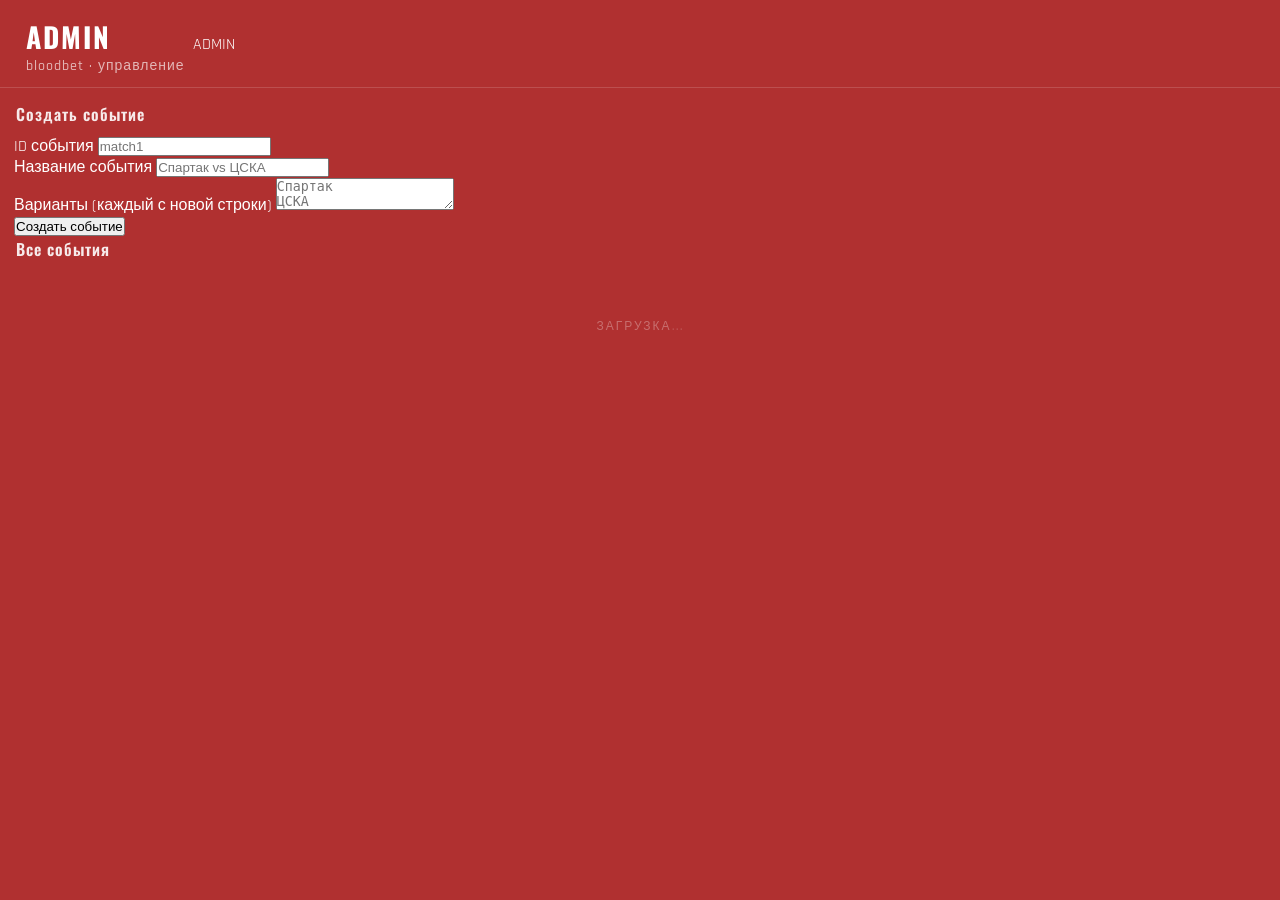
==== admin.html @ 755a39c0 "Add files via upload" ====
<!DOCTYPE html>
<html lang="ru">
<head>
    <meta charset="UTF-8">
    <meta name="viewport" content="width=device-width, initial-scale=1.0">
    <title>BloodBet Admin</title>
    <script src="https://telegram.org/js/telegram-web-app.js"></script>
    <link rel="stylesheet" href="style.css">
</head>
<body>

<header>
    <div class="logo">
        <img src="logo.png" alt="BloodBet" onerror="this.parentElement.innerHTML='<div class=logo-fallback><div class=logo-drop></div></div>'">
    </div>
    <div class="header-info">
        <div class="header-title">ADMIN</div>
        <div class="header-sub">BloodBet · Управление</div>
    </div>
    <div class="admin-badge">ADMIN</div>
</header>

<div style="padding: 14px;">

    <div class="section">
        <div class="section-title">Создать событие</div>
        <div class="field">
            <label>ID события</label>
            <input type="text" id="eventId" placeholder="match1">
        </div>
        <div class="field">
            <label>Название события</label>
            <input type="text" id="eventTitle" placeholder="Спартак vs ЦСКА">
        </div>
        <div class="field">
            <label>Варианты (каждый с новой строки)</label>
            <textarea id="eventOptions" placeholder="Спартак&#10;ЦСКА&#10;Ничья"></textarea>
        </div>
        <button class="btn" onclick="createEvent()">Создать событие</button>
    </div>

    <div class="section">
        <div class="section-title">Все события</div>
        <div id="events-list">
            <div class="empty">
                <span class="empty-text">Загрузка...</span>
            </div>
        </div>
    </div>

</div>

<div class="toast" id="toast"></div>
<script src="admin.js"></script>
</body>
</html>
---- style.css ----
@import url('https://fonts.googleapis.com/css2?family=Rajdhani:wght@500;600;700&family=Oswald:wght@400;600;700&display=swap');

* { margin: 0; padding: 0; box-sizing: border-box; }

:root {
    --bg:      #b03030;
    --bg-dark: #8a2020;
    --card:    rgba(240,220,220,0.18);
    --card-solid: #d4a0a0;
    --white:   #ffffff;
    --red-btn: #7a1a1a;
    --red-btn-active: #5a0f0f;
    --text-dim: rgba(255,255,255,0.6);
}

@keyframes fadeIn {
    from { opacity: 0; transform: translateY(6px); }
    to   { opacity: 1; transform: translateY(0); }
}

body {
    font-family: 'Rajdhani', sans-serif;
    background: var(--bg);
    color: var(--white);
    min-height: 100vh;
    display: flex;
    flex-direction: column;
    overflow-x: hidden;
}

/* ─── HEADER ─────────────────────────────────── */
header {
    padding: 16px 18px 12px;
    border-bottom: 1px solid rgba(255,255,255,0.15);
    display: flex;
    align-items: baseline;
    gap: 8px;
}

.header-title {
    font-family: 'Oswald', sans-serif;
    font-size: 28px;
    font-weight: 700;
    color: #fff;
    letter-spacing: 2px;
    text-transform: uppercase;
}

.header-sub {
    font-size: 14px;
    font-weight: 500;
    color: rgba(255,255,255,0.65);
    letter-spacing: 1px;
    text-transform: lowercase;
}

/* ─── TABS ───────────────────────────────────── */
.tabs {
    display: flex;
    gap: 8px;
    padding: 14px 16px 10px;
}

.tab {
    padding: 8px 16px;
    border-radius: 20px;
    background: var(--red-btn);
    color: rgba(255,255,255,0.75);
    font-family: 'Rajdhani', sans-serif;
    font-size: 14px;
    font-weight: 600;
    cursor: pointer;
    transition: all 0.2s;
    border: none;
    white-space: nowrap;
    letter-spacing: 0.5px;
}

.tab.active {
    background: var(--red-btn-active);
    color: #fff;
    box-shadow: 0 2px 8px rgba(0,0,0,0.3);
}

/* ─── CONTENT ────────────────────────────────── */
.content {
    flex: 1;
    padding: 10px 14px;
    padding-bottom: 70px;
    animation: fadeIn 0.3s ease;
}

.page { display: none; }
.page.active { display: block; animation: fadeIn 0.3s ease; }

/* ─── BET OF DAY CARD ────────────────────────── */
.bet-day-card {
    background: rgba(255,255,255,0.15);
    border-radius: 16px;
    padding: 20px 16px 16px;
    margin-bottom: 12px;
    backdrop-filter: blur(4px);
}

.bet-day-title {
    font-family: 'Oswald', sans-serif;
    font-size: 22px;
    font-weight: 600;
    color: rgba(255,255,255,0.5);
    text-align: center;
    letter-spacing: 3px;
    text-transform: uppercase;
    margin-bottom: 16px;
    line-height: 1.1;
}

.teams-row {
    display: flex;
    align-items: flex-start;
    justify-content: space-between;
    gap: 8px;
}

.team {
    display: flex;
    flex-direction: column;
    align-items: center;
    gap: 6px;
    flex: 1;
}

.team-logo {
    width: 70px; height: 70px;
    background: rgba(0,0,0,0.35);
    border-radius: 10px;
    display: flex;
    align-items: center;
    justify-content: center;
    overflow: hidden;
}

.team-logo img { width: 100%; height: 100%; object-fit: cover; border-radius: 10px; }

.team-name {
    font-size: 13px;
    font-weight: 600;
    color: rgba(255,255,255,0.8);
    text-align: center;
}

.team-coef {
    font-family: 'Oswald', sans-serif;
    font-size: 15px;
    font-weight: 700;
    color: #ff6666;
}

.vs-block {
    display: flex;
    flex-direction: column;
    align-items: center;
    justify-content: center;
    padding-top: 20px;
    gap: 4px;
}

.vs-text {
    font-family: 'Oswald', sans-serif;
    font-size: 20px;
    font-weight: 700;
    color: rgba(255,255,255,0.4);
}

/* ─── EVENT CARD ─────────────────────────────── */
.section-title {
    font-family: 'Oswald', sans-serif;
    font-size: 16px;
    font-weight: 600;
    color: rgba(255,255,255,0.9);
    letter-spacing: 1px;
    margin-bottom: 10px;
    padding: 0 2px;
}

.event-card {
    background: rgba(255,255,255,0.13);
    border-radius: 14px;
    padding: 14px;
    margin-bottom: 10px;
    backdrop-filter: blur(4px);
    animation: fadeIn 0.3s ease;
    transition: background 0.2s;
}

.event-card:hover { background: rgba(255,255,255,0.18); }

.event-header {
    display: flex;
    align-items: center;
    justify-content: space-between;
    margin-bottom: 12px;
}

.event-title {
    font-family: 'Oswald', sans-serif;
    font-size: 16px;
    font-weight: 600;
    color: #fff;
    flex: 1;
}

.event-live {
    background: rgba(0,0,0,0.25);
    border-radius: 5px;
    padding: 3px 8px;
    font-size: 10px;
    font-weight: 700;
    color: #ffaaaa;
    letter-spacing: 2px;
    text-transform: uppercase;
}

.options {
    display: flex;
    flex-wrap: wrap;
    gap: 7px;
    margin-bottom: 12px;
}

.option-btn {
    flex: 1;
    min-width: 70px;
    padding: 9px 6px;
    border-radius: 10px;
    border: 1px solid rgba(255,255,255,0.2);
    background: rgba(0,0,0,0.2);
    color: rgba(255,255,255,0.75);
    font-family: 'Rajdhani', sans-serif;
    font-size: 14px;
    font-weight: 700;
    cursor: pointer;
    transition: all 0.2s;
    text-align: center;
    user-select: none;
}

.option-btn:hover {
    background: rgba(0,0,0,0.3);
    color: #fff;
}

.option-btn.selected {
    background: rgba(0,0,0,0.45);
    border-color: rgba(255,255,255,0.6);
    color: #fff;
    box-shadow: 0 2px 8px rgba(0,0,0,0.3);
}

.bet-row { display: flex; gap: 8px; align-items: center; }
.amount-wrap { flex: 1; }

.amount-input {
    width: 100%;
    padding: 10px 14px;
    border-radius: 10px;
    border: 1px solid rgba(255,255,255,0.2);
    background: rgba(0,0,0,0.2);
    color: #fff;
    font-family: 'Rajdhani', sans-serif;
    font-size: 15px;
    font-weight: 600;
    transition: border-color 0.2s;
}

.amount-input:focus {
    outline: none;
    border-color: rgba(255,255,255,0.5);
    background: rgba(0,0,0,0.3);
}

.amount-input::placeholder { color: rgba(255,255,255,0.35); }

.bet-btn {
    padding: 10px 18px;
    border-radius: 10px;
    border: none;
    background: rgba(0,0,0,0.35);
    color: #fff;
    font-family: 'Oswald', sans-serif;
    font-size: 14px;
    font-weight: 600;
    cursor: pointer;
    letter-spacing: 1px;
    text-transform: uppercase;
    transition: all 0.2s;
    white-space: nowrap;
}

.bet-btn:hover { background: rgba(0,0,0,0.5); }
.bet-btn:active { transform: scale(0.97); }
.bet-btn:disabled { opacity: 0.4; cursor: not-allowed; }

/* ─── MY BETS ────────────────────────────────── */
.my-bet-item {
    background: rgba(255,255,255,0.13);
    border-radius: 12px;
    padding: 14px 16px;
    margin-bottom: 10px;
    display: flex;
    justify-content: space-between;
    align-items: center;
    gap: 12px;
    animation: fadeIn 0.3s ease;
    border-left: 3px solid rgba(255,255,255,0.3);
}

.bet-info { flex: 1; min-width: 0; }
.my-bet-event { font-size: 11px; color: rgba(255,255,255,0.45); text-transform: uppercase; letter-spacing: 1px; margin-bottom: 4px; }
.my-bet-choice { font-family: 'Oswald', sans-serif; font-size: 16px; font-weight: 600; color: #fff; }
.my-bet-amount { font-family: 'Oswald', sans-serif; font-size: 20px; font-weight: 700; color: #fff; flex-shrink: 0; }

/* ─── BOTTOM NAV ─────────────────────────────── */
.bottom-nav {
    position: fixed;
    bottom: 0; left: 0; right: 0;
    height: 58px;
    background: var(--bg-dark);
    border-top: 1px solid rgba(255,255,255,0.1);
    display: flex;
    align-items: center;
    justify-content: space-between;
    padding: 0 40px;
    z-index: 100;
}

.nav-btn {
    background: none;
    border: none;
    cursor: pointer;
    display: flex;
    flex-direction: column;
    align-items: center;
    gap: 3px;
    color: rgba(255,255,255,0.5);
    font-size: 10px;
    font-weight: 600;
    letter-spacing: 1px;
    text-transform: uppercase;
    transition: color 0.2s;
    padding: 6px 12px;
}

.nav-btn:hover { color: rgba(255,255,255,0.9); }
.nav-btn svg { width: 22px; height: 22px; stroke: currentColor; fill: none; stroke-width: 1.8; }

/* ─── BALANCE BAR ────────────────────────────── */
.balance-bar {
    display: flex;
    align-items: center;
    justify-content: flex-end;
    padding: 6px 16px 0;
    gap: 6px;
}

.balance-label { font-size: 12px; color: rgba(255,255,255,0.5); }
.balance-value { font-family: 'Oswald', sans-serif; font-size: 16px; font-weight: 600; color: #fff; }

/* ─── EMPTY ──────────────────────────────────── */
.empty { text-align: center; padding: 44px 20px; }
.empty-icon { font-size: 40px; margin-bottom: 12px; opacity: 0.3; display: block; }
.empty-text { color: rgba(255,255,255,0.3); font-size: 12px; letter-spacing: 2px; text-transform: uppercase; }

/* ─── TOAST ──────────────────────────────────── */
.toast {
    position: fixed;
    bottom: 70px;
    left: 50%;
    transform: translateX(-50%) translateY(16px);
    background: rgba(0,0,0,0.75);
    border: 1px solid rgba(255,255,255,0.15);
    color: #fff;
    padding: 12px 24px;
    border-radius: 30px;
    font-size: 14px;
    font-weight: 600;
    opacity: 0;
    transition: all 0.3s ease;
    z-index: 999;
    max-width: 85%;
    text-align: center;
    backdrop-filter: blur(10px);
}

.toast.show { opacity: 1; transform: translateX(-50%) translateY(0); }
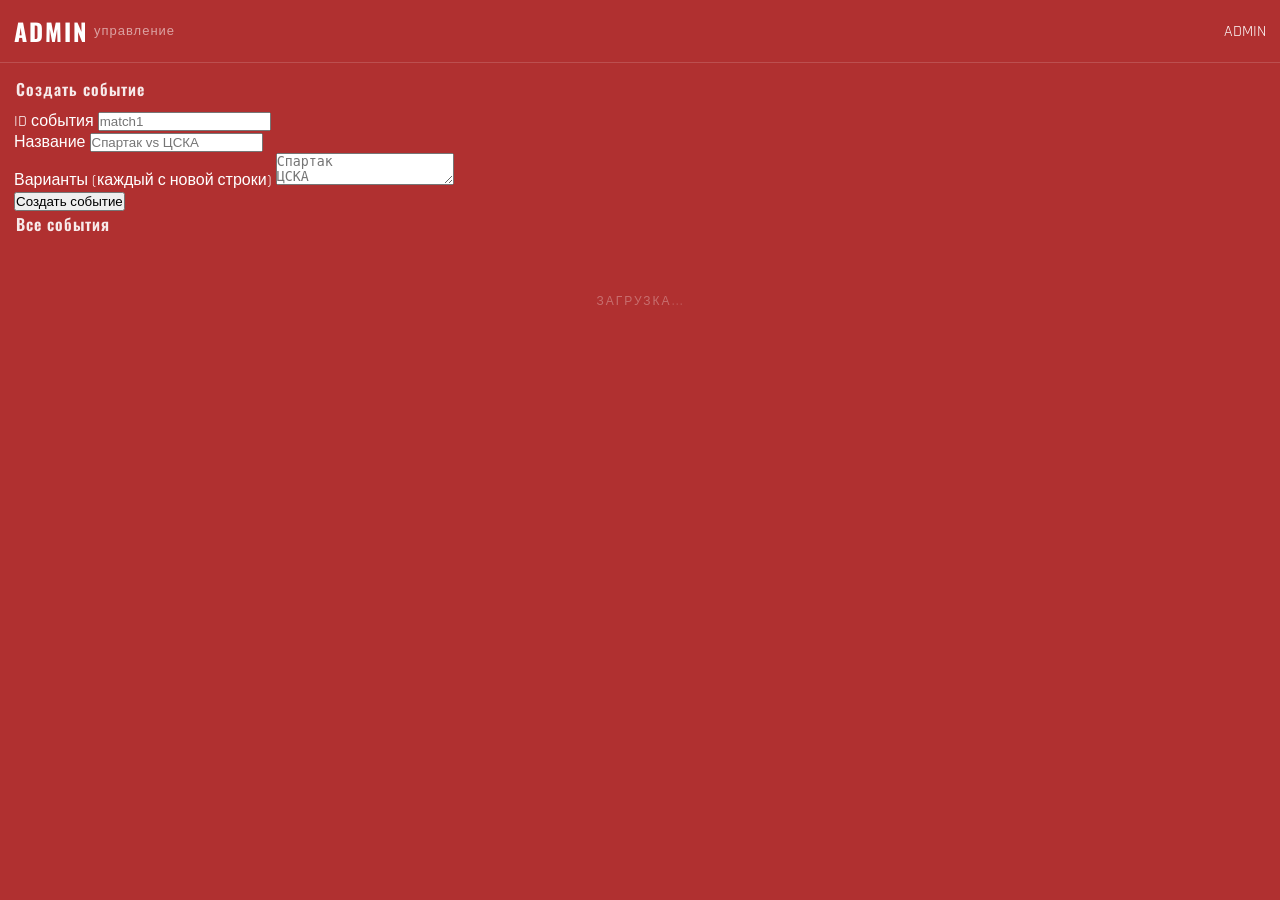
==== commit 8d87fc64: "Add files via upload" ====
--- a/admin.html
+++ b/admin.html
@@ -10,18 +10,15 @@
 <body>
 
 <header>
-    <div class="logo">
-        <img src="logo.png" alt="BloodBet" onerror="this.parentElement.innerHTML='<div class=logo-fallback><div class=logo-drop></div></div>'">
-    </div>
-    <div class="header-info">
-        <div class="header-title">ADMIN</div>
-        <div class="header-sub">BloodBet · Управление</div>
-    </div>
+    <div class="header-title">ADMIN</div>
+    <div class="header-sub">управление</div>
+    <div style="flex:1"></div>
     <div class="admin-badge">ADMIN</div>
 </header>
 
-<div style="padding: 14px;">
+<div style="padding: 14px; padding-bottom: 20px;">
 
+    <!-- Создать событие -->
     <div class="section">
         <div class="section-title">Создать событие</div>
         <div class="field">
@@ -29,7 +26,7 @@
             <input type="text" id="eventId" placeholder="match1">
         </div>
         <div class="field">
-            <label>Название события</label>
+            <label>Название</label>
             <input type="text" id="eventTitle" placeholder="Спартак vs ЦСКА">
         </div>
         <div class="field">
@@ -39,15 +36,28 @@
         <button class="btn" onclick="createEvent()">Создать событие</button>
     </div>
 
+    <!-- Все события -->
     <div class="section">
         <div class="section-title">Все события</div>
         <div id="events-list">
-            <div class="empty">
-                <span class="empty-text">Загрузка...</span>
-            </div>
+            <div class="empty"><span class="empty-text">Загрузка...</span></div>
         </div>
     </div>
 
+</div>
+
+<!-- Модалка редактирования -->
+<div id="edit-modal" style="display:none;position:fixed;top:0;left:0;right:0;bottom:0;background:rgba(0,0,0,0.7);z-index:200;overflow-y:auto;padding:16px;">
+    <div style="background:#1a0a0a;border-radius:16px;padding:18px;border:1px solid rgba(180,0,0,0.4);">
+        <div class="section-title" id="edit-title">Редактировать событие</div>
+
+        <div id="edit-fields"></div>
+
+        <div style="display:flex;gap:8px;margin-top:8px;">
+            <button class="btn" onclick="saveEvent()" style="flex:1">Сохранить</button>
+            <button class="btn" onclick="closeModal()" style="flex:1;background:rgba(60,60,60,0.8);animation:none;">Отмена</button>
+        </div>
+    </div>
 </div>
 
 <div class="toast" id="toast"></div>
--- a/style.css
+++ b/style.css
@@ -30,50 +30,56 @@
 
 /* ─── HEADER ─────────────────────────────────── */
 header {
-    padding: 16px 18px 12px;
+    padding: 13px 14px;
     border-bottom: 1px solid rgba(255,255,255,0.15);
     display: flex;
-    align-items: baseline;
-    gap: 8px;
+    align-items: center;
+    gap: 6px;
 }
 
 .header-title {
     font-family: 'Oswald', sans-serif;
-    font-size: 28px;
+    font-size: 24px;
     font-weight: 700;
     color: #fff;
     letter-spacing: 2px;
     text-transform: uppercase;
+    flex-shrink: 0;
 }
 
 .header-sub {
-    font-size: 14px;
+    font-size: 13px;
     font-weight: 500;
-    color: rgba(255,255,255,0.65);
+    color: rgba(255,255,255,0.55);
     letter-spacing: 1px;
-    text-transform: lowercase;
+    flex-shrink: 0;
 }
 
 /* ─── TABS ───────────────────────────────────── */
 .tabs {
-    display: flex;
+    display: grid;
+    grid-template-columns: 1fr 1fr 1fr;
     gap: 8px;
-    padding: 14px 16px 10px;
+    padding: 10px 14px;
 }
 
 .tab {
-    padding: 8px 16px;
+    padding: 9px 6px;
     border-radius: 20px;
     background: var(--red-btn);
     color: rgba(255,255,255,0.75);
     font-family: 'Rajdhani', sans-serif;
-    font-size: 14px;
-    font-weight: 600;
+    font-size: 13px;
+    font-weight: 700;
     cursor: pointer;
     transition: all 0.2s;
     border: none;
+    text-align: center;
+    letter-spacing: 0.5px;
+    text-transform: uppercase;
     white-space: nowrap;
-    letter-spacing: 0.5px;
+    overflow: hidden;
+    text-overflow: ellipsis;
 }
 
 .tab.active {
@@ -93,83 +99,100 @@
 .page { display: none; }
 .page.active { display: block; animation: fadeIn 0.3s ease; }
 
-/* ─── BET OF DAY CARD ────────────────────────── */
-.bet-day-card {
-    background: rgba(255,255,255,0.15);
-    border-radius: 16px;
-    padding: 20px 16px 16px;
-    margin-bottom: 12px;
-    backdrop-filter: blur(4px);
-}
-
-.bet-day-title {
-    font-family: 'Oswald', sans-serif;
-    font-size: 22px;
-    font-weight: 600;
-    color: rgba(255,255,255,0.5);
-    text-align: center;
-    letter-spacing: 3px;
-    text-transform: uppercase;
-    margin-bottom: 16px;
-    line-height: 1.1;
-}
-
-.teams-row {
+/* ─── FEATURED CARD (Ставка дня) ─────────────── */
+.featured-card {
+    background: rgba(240,230,230,0.95);
+    border-radius: 18px;
+    padding: 16px;
+    margin-bottom: 14px;
+    box-shadow: 0 4px 20px rgba(0,0,0,0.2);
+}
+
+.featured-inner {
     display: flex;
     align-items: flex-start;
     justify-content: space-between;
     gap: 8px;
 }
 
-.team {
+.featured-team {
+    flex: 1;
     display: flex;
     flex-direction: column;
     align-items: center;
     gap: 6px;
+}
+
+.featured-logo {
+    width: 80px; height: 80px;
+    background: #111;
+    border-radius: 10px;
+    overflow: hidden;
+    display: flex;
+    align-items: center;
+    justify-content: center;
+}
+
+.featured-logo img {
+    width: 100%; height: 100%;
+    object-fit: cover;
+}
+
+.logo-placeholder {
+    width: 100%; height: 100%;
+    background: #1a1a1a;
+}
+
+.featured-name {
+    font-family: 'Rajdhani', sans-serif;
+    font-size: 13px;
+    font-weight: 600;
+    color: #333;
+    text-align: center;
+}
+
+.featured-odd {
+    font-family: 'Oswald', sans-serif;
+    font-size: 16px;
+    font-weight: 700;
+    color: #8a1a1a;
+}
+
+.featured-center {
     flex: 1;
-}
-
-.team-logo {
-    width: 70px; height: 70px;
-    background: rgba(0,0,0,0.35);
-    border-radius: 10px;
-    display: flex;
+    display: flex;
+    flex-direction: column;
     align-items: center;
     justify-content: center;
-    overflow: hidden;
-}
-
-.team-logo img { width: 100%; height: 100%; object-fit: cover; border-radius: 10px; }
-
-.team-name {
+    gap: 12px;
+    padding-top: 8px;
+}
+
+.featured-label {
+    font-family: 'Oswald', sans-serif;
+    font-size: 20px;
+    font-weight: 600;
+    color: rgba(100,100,100,0.5);
+    text-align: center;
+    letter-spacing: 2px;
+    line-height: 1.2;
+}
+
+.featured-bet-btn {
+    padding: 8px 16px;
+    border-radius: 20px;
+    border: none;
+    background: #8a1a1a;
+    color: #fff;
+    font-family: 'Oswald', sans-serif;
     font-size: 13px;
     font-weight: 600;
-    color: rgba(255,255,255,0.8);
-    text-align: center;
-}
-
-.team-coef {
-    font-family: 'Oswald', sans-serif;
-    font-size: 15px;
-    font-weight: 700;
-    color: #ff6666;
-}
-
-.vs-block {
-    display: flex;
-    flex-direction: column;
-    align-items: center;
-    justify-content: center;
-    padding-top: 20px;
-    gap: 4px;
-}
-
-.vs-text {
-    font-family: 'Oswald', sans-serif;
-    font-size: 20px;
-    font-weight: 700;
-    color: rgba(255,255,255,0.4);
-}
+    cursor: pointer;
+    letter-spacing: 1px;
+    transition: background 0.2s;
+}
+
+.featured-bet-btn:hover { background: #aa2020; }
 
 /* ─── EVENT CARD ─────────────────────────────── */
 .section-title {
@@ -353,17 +376,47 @@
 .nav-btn:hover { color: rgba(255,255,255,0.9); }
 .nav-btn svg { width: 22px; height: 22px; stroke: currentColor; fill: none; stroke-width: 1.8; }
 
-/* ─── BALANCE BAR ────────────────────────────── */
-.balance-bar {
-    display: flex;
-    align-items: center;
-    justify-content: flex-end;
-    padding: 6px 16px 0;
-    gap: 6px;
-}
-
-.balance-label { font-size: 12px; color: rgba(255,255,255,0.5); }
-.balance-value { font-family: 'Oswald', sans-serif; font-size: 16px; font-weight: 600; color: #fff; }
+/* ─── BALANCE BTN ────────────────────────────── */
+
+.balance-btn {
+    display: flex;
+    align-items: center;
+    gap: 0;
+    background: rgba(255,255,255,0.18);
+    border-radius: 14px;
+    overflow: hidden;
+    cursor: pointer;
+    transition: background 0.2s;
+    border: 1px solid rgba(255,255,255,0.2);
+}
+
+.balance-btn:hover { background: rgba(255,255,255,0.25); }
+
+.balance-plus {
+    background: #fff;
+    color: #8a2020;
+    font-size: 22px;
+    font-weight: 700;
+    width: 40px;
+    height: 40px;
+    display: flex;
+    align-items: center;
+    justify-content: center;
+    border-radius: 12px;
+    margin: 3px;
+    flex-shrink: 0;
+    line-height: 1;
+}
+
+.balance-value {
+    font-family: 'Oswald', sans-serif;
+    font-size: 18px;
+    font-weight: 600;
+    color: #fff;
+    padding: 0 14px 0 8px;
+    min-width: 70px;
+    text-align: center;
+}
 
 /* ─── EMPTY ──────────────────────────────────── */
 .empty { text-align: center; padding: 44px 20px; }
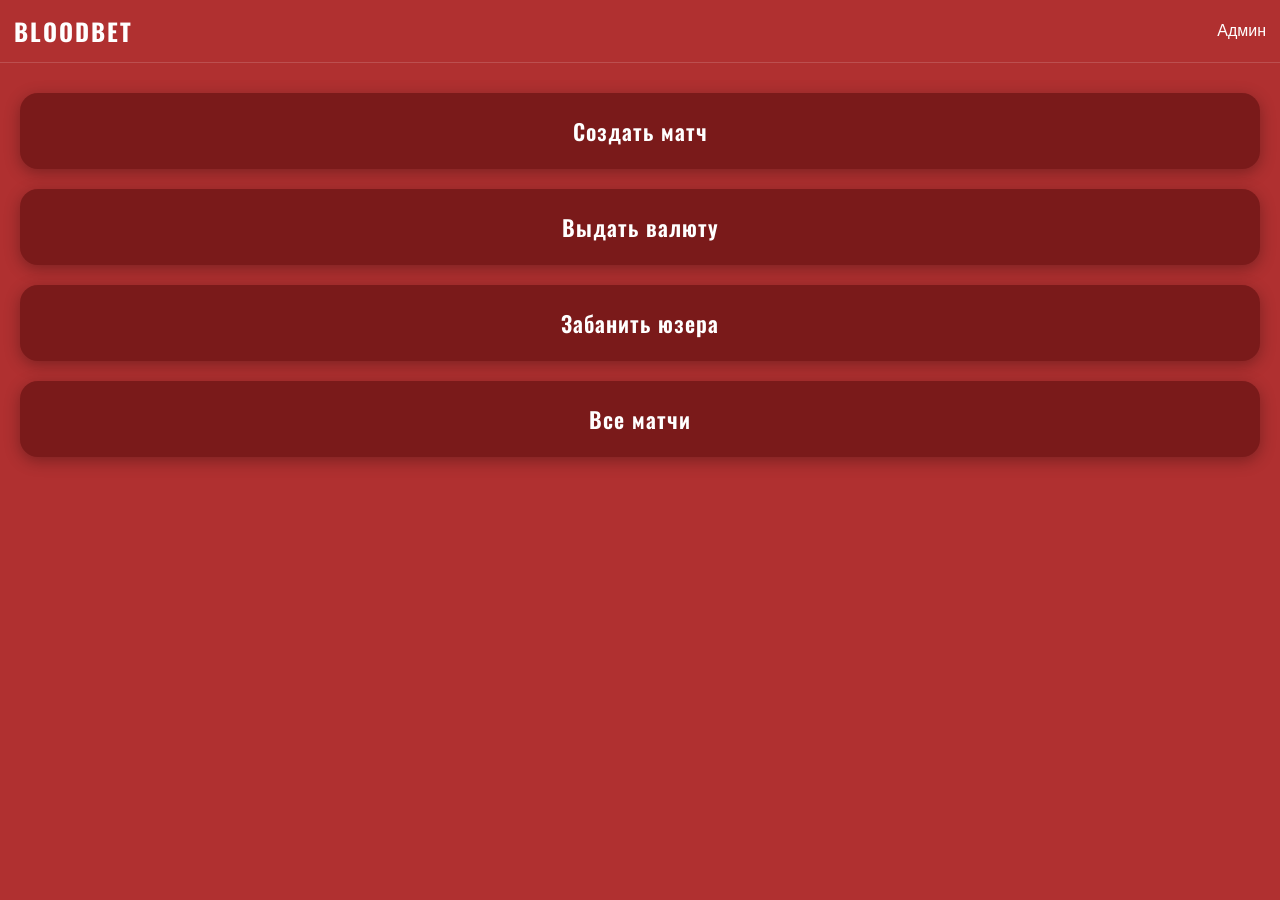
==== commit c96b86a4: "Add files via upload" ====
--- a/admin.html
+++ b/admin.html
@@ -6,57 +6,167 @@
     <title>BloodBet Admin</title>
     <script src="https://telegram.org/js/telegram-web-app.js"></script>
     <link rel="stylesheet" href="style.css">
+    <style>
+        body { background: #b03030; }
+
+        .admin-menu {
+            display: flex;
+            flex-direction: column;
+            gap: 20px;
+            padding: 30px 20px;
+        }
+
+        .admin-menu-btn {
+            width: 100%;
+            padding: 22px 24px;
+            border-radius: 18px;
+            border: none;
+            background: #7a1a1a;
+            color: #fff;
+            font-family: 'Oswald', sans-serif;
+            font-size: 22px;
+            font-weight: 600;
+            letter-spacing: 1px;
+            cursor: pointer;
+            text-align: center;
+            transition: background 0.2s, transform 0.1s;
+            box-shadow: 0 4px 16px rgba(0,0,0,0.3);
+        }
+
+        .admin-menu-btn:active { transform: scale(0.97); }
+        .admin-menu-btn:hover { background: #8a2020; }
+
+        .admin-panel {
+            display: none;
+            padding: 14px;
+            padding-bottom: 20px;
+        }
+        .admin-panel.active { display: block; }
+
+        .back-btn {
+            display: flex;
+            align-items: center;
+            gap: 6px;
+            background: none;
+            border: none;
+            color: rgba(255,255,255,0.8);
+            font-family: 'Rajdhani', sans-serif;
+            font-size: 16px;
+            font-weight: 700;
+            cursor: pointer;
+            padding: 0 0 16px 0;
+            letter-spacing: 1px;
+        }
+
+        .ban-item {
+            background: rgba(0,0,0,0.25);
+            border-radius: 10px;
+            padding: 12px 14px;
+            margin-bottom: 8px;
+            display: flex;
+            align-items: center;
+            justify-content: space-between;
+        }
+
+        .ban-item-name {
+            font-family: 'Oswald', sans-serif;
+            font-size: 15px;
+            color: #fff;
+        }
+
+        .unban-btn {
+            padding: 5px 12px;
+            border-radius: 7px;
+            border: 1px solid rgba(255,255,255,0.3);
+            background: transparent;
+            color: rgba(255,255,255,0.7);
+            font-size: 12px;
+            font-weight: 700;
+            cursor: pointer;
+            font-family: 'Oswald', sans-serif;
+            letter-spacing: 1px;
+            transition: all 0.2s;
+        }
+
+        .unban-btn:hover { background: rgba(255,255,255,0.15); color: #fff; }
+    </style>
 </head>
 <body>
 
 <header>
-    <div class="header-title">ADMIN</div>
-    <div class="header-sub">управление</div>
+    <div class="header-title">BloodBet</div>
     <div style="flex:1"></div>
-    <div class="admin-badge">ADMIN</div>
+    <div class="admin-badge">Админ</div>
 </header>
 
-<div style="padding: 14px; padding-bottom: 20px;">
-
-    <!-- Создать событие -->
-    <div class="section">
-        <div class="section-title">Создать событие</div>
-        <div class="field">
-            <label>ID события</label>
-            <input type="text" id="eventId" placeholder="match1">
-        </div>
-        <div class="field">
-            <label>Название</label>
-            <input type="text" id="eventTitle" placeholder="Спартак vs ЦСКА">
-        </div>
-        <div class="field">
-            <label>Варианты (каждый с новой строки)</label>
-            <textarea id="eventOptions" placeholder="Спартак&#10;ЦСКА&#10;Ничья"></textarea>
-        </div>
-        <button class="btn" onclick="createEvent()">Создать событие</button>
-    </div>
-
-    <!-- Все события -->
-    <div class="section">
-        <div class="section-title">Все события</div>
-        <div id="events-list">
-            <div class="empty"><span class="empty-text">Загрузка...</span></div>
-        </div>
-    </div>
-
+<!-- Главное меню -->
+<div id="menu" class="admin-menu">
+    <button class="admin-menu-btn" onclick="showPanel('matches')">Создать матч</button>
+    <button class="admin-menu-btn" onclick="showPanel('currency')">Выдать валюту</button>
+    <button class="admin-menu-btn" onclick="showPanel('ban')">Забанить юзера</button>
+    <button class="admin-menu-btn" onclick="showPanel('events')">Все матчи</button>
 </div>
 
-<!-- Модалка редактирования -->
-<div id="edit-modal" style="display:none;position:fixed;top:0;left:0;right:0;bottom:0;background:rgba(0,0,0,0.7);z-index:200;overflow-y:auto;padding:16px;">
-    <div style="background:#1a0a0a;border-radius:16px;padding:18px;border:1px solid rgba(180,0,0,0.4);">
-        <div class="section-title" id="edit-title">Редактировать событие</div>
+<!-- Создать матч -->
+<div id="panel-matches" class="admin-panel">
+    <button class="back-btn" onclick="showMenu()">‹ Назад</button>
+    <div class="section">
+        <div class="section-title">Создать матч</div>
+        <div class="field"><label>ID матча</label><input type="text" id="eventId" placeholder="match1"></div>
+        <div class="field"><label>Название</label><input type="text" id="eventTitle" placeholder="Спартак vs ЦСКА"></div>
+        <div class="field"><label>Варианты (каждый с новой строки)</label><textarea id="eventOptions" placeholder="Спартак&#10;ЦСКА&#10;Ничья"></textarea></div>
+        <div class="field"><label>Коэффициент 1 варианта</label><input type="number" step="0.01" id="odd1" placeholder="1.85"></div>
+        <div class="field"><label>Коэффициент 2 варианта</label><input type="number" step="0.01" id="odd2" placeholder="2.10"></div>
+        <div class="field"><label>URL логотипа 1 команды</label><input type="text" id="logo1" placeholder="https://..."></div>
+        <div class="field"><label>URL логотипа 2 команды</label><input type="text" id="logo2" placeholder="https://..."></div>
+        <div class="field">
+            <label>Ставка дня</label>
+            <select id="featured" style="width:100%;padding:11px 14px;border-radius:9px;border:1px solid rgba(100,0,6,0.5);background:rgba(4,0,0,0.95);color:#ff8888;font-size:15px;font-family:'Rajdhani',sans-serif;">
+                <option value="false">Нет</option>
+                <option value="true">Да ⭐</option>
+            </select>
+        </div>
+        <button class="btn" onclick="createEvent()">Создать матч</button>
+    </div>
+</div>
 
-        <div id="edit-fields"></div>
+<!-- Выдать валюту -->
+<div id="panel-currency" class="admin-panel">
+    <button class="back-btn" onclick="showMenu()">‹ Назад</button>
+    <div class="section">
+        <div class="section-title">Выдать валюту</div>
+        <div class="field"><label>Username игрока</label><input type="text" id="give-username" placeholder="@username"></div>
+        <div class="field"><label>Сумма (₽)</label><input type="number" id="give-amount" placeholder="500"></div>
+        <button class="btn" onclick="giveBalance()">Выдать</button>
+    </div>
+    <div class="section">
+        <div class="section-title">Забрать валюту</div>
+        <div class="field"><label>Username игрока</label><input type="text" id="take-username" placeholder="@username"></div>
+        <div class="field"><label>Сумма (₽)</label><input type="number" id="take-amount" placeholder="500"></div>
+        <button class="btn" onclick="takeBalance()" style="background:linear-gradient(270deg,#4a0000,#880000,#4a0000)">Забрать</button>
+    </div>
+</div>
 
-        <div style="display:flex;gap:8px;margin-top:8px;">
-            <button class="btn" onclick="saveEvent()" style="flex:1">Сохранить</button>
-            <button class="btn" onclick="closeModal()" style="flex:1;background:rgba(60,60,60,0.8);animation:none;">Отмена</button>
-        </div>
+<!-- Забанить -->
+<div id="panel-ban" class="admin-panel">
+    <button class="back-btn" onclick="showMenu()">‹ Назад</button>
+    <div class="section">
+        <div class="section-title">Забанить юзера</div>
+        <div class="field"><label>Username</label><input type="text" id="ban-username" placeholder="@username"></div>
+        <button class="btn" onclick="banUser()" style="background:linear-gradient(270deg,#4a0000,#880000,#4a0000)">Забанить</button>
+    </div>
+    <div class="section">
+        <div class="section-title">Забаненные</div>
+        <div id="ban-list"><div class="empty"><span class="empty-text">Нет забаненных</span></div></div>
+    </div>
+</div>
+
+<!-- Все матчи -->
+<div id="panel-events" class="admin-panel">
+    <button class="back-btn" onclick="showMenu()">‹ Назад</button>
+    <div class="section">
+        <div class="section-title">Все матчи</div>
+        <div id="events-list"><div class="empty"><span class="empty-text">Загрузка...</span></div></div>
     </div>
 </div>
 
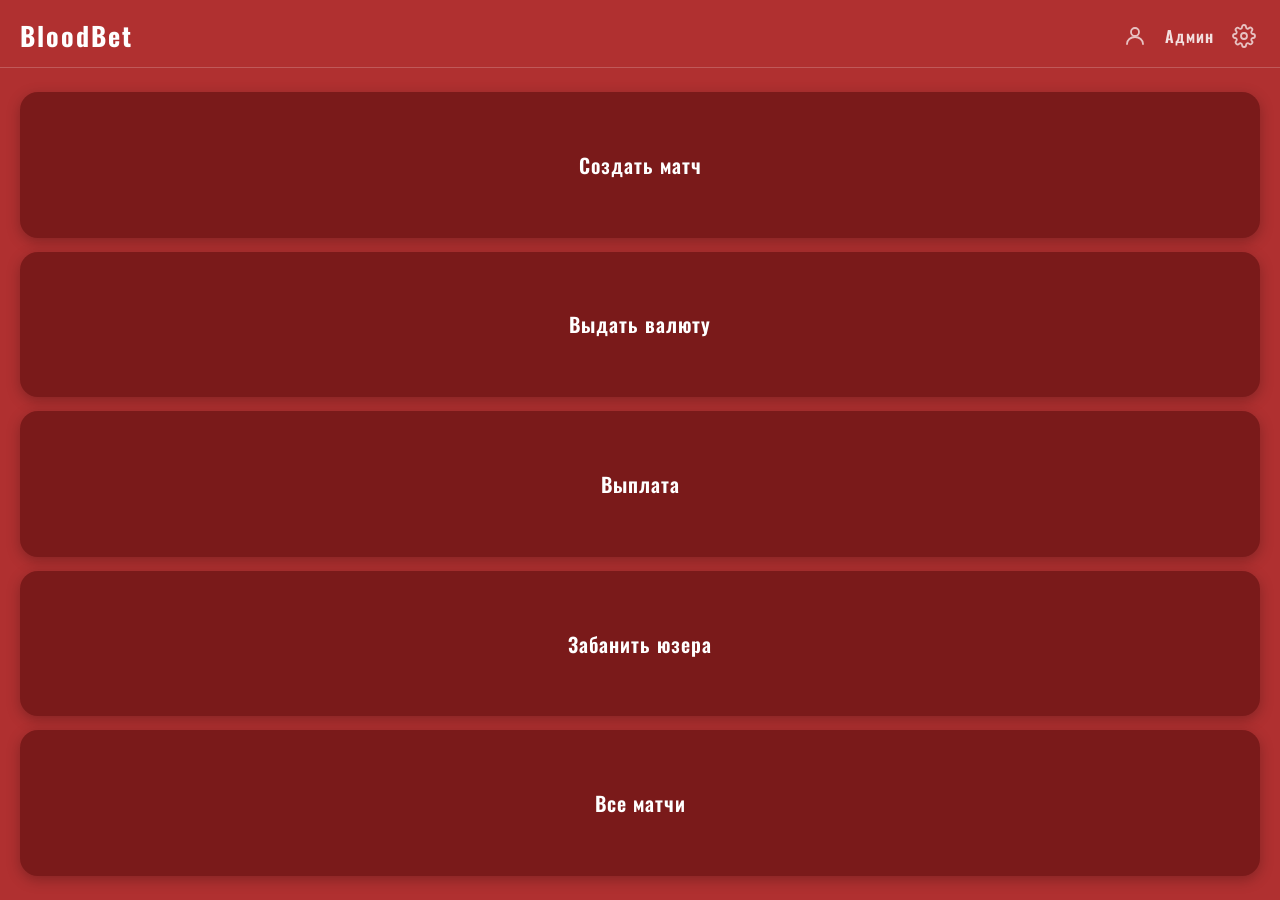
==== commit 63f5cb4e: "Add files via upload" ====
--- a/admin.html
+++ b/admin.html
@@ -7,40 +7,101 @@
     <script src="https://telegram.org/js/telegram-web-app.js"></script>
     <link rel="stylesheet" href="style.css">
     <style>
-        body { background: #b03030; }
-
+        html, body { height: 100%; margin: 0; }
+
+        body {
+            background: #b03030;
+            display: flex;
+            flex-direction: column;
+            min-height: 100vh;
+        }
+
+        /* Хедер */
+        .admin-header {
+            display: flex;
+            align-items: center;
+            justify-content: space-between;
+            padding: 16px 20px 12px;
+            border-bottom: 1px solid rgba(255,255,255,0.2);
+        }
+
+        .admin-header-title {
+            font-family: 'Oswald', sans-serif;
+            font-size: 26px;
+            font-weight: 700;
+            color: #fff;
+            letter-spacing: 2px;
+        }
+
+        .admin-header-right {
+            display: flex;
+            align-items: center;
+            gap: 14px;
+        }
+
+        .admin-header-badge {
+            font-family: 'Oswald', sans-serif;
+            font-size: 16px;
+            font-weight: 600;
+            color: rgba(255,255,255,0.85);
+            letter-spacing: 1px;
+        }
+
+        .header-icon-btn {
+            background: none;
+            border: none;
+            cursor: pointer;
+            padding: 4px;
+            display: flex;
+            align-items: center;
+            justify-content: center;
+            opacity: 0.7;
+            transition: opacity 0.2s;
+        }
+
+        .header-icon-btn:hover { opacity: 1; }
+
+        /* Меню */
         .admin-menu {
+            flex: 1;
             display: flex;
             flex-direction: column;
-            gap: 20px;
-            padding: 30px 20px;
+            gap: 14px;
+            padding: 24px 20px;
         }
 
         .admin-menu-btn {
-            width: 100%;
-            padding: 22px 24px;
+            flex: 1;
+            min-height: 64px;
+            padding: 0 24px;
             border-radius: 18px;
             border: none;
             background: #7a1a1a;
             color: #fff;
             font-family: 'Oswald', sans-serif;
-            font-size: 22px;
+            font-size: 20px;
             font-weight: 600;
             letter-spacing: 1px;
             cursor: pointer;
             text-align: center;
             transition: background 0.2s, transform 0.1s;
-            box-shadow: 0 4px 16px rgba(0,0,0,0.3);
+            box-shadow: 0 4px 14px rgba(0,0,0,0.25);
+            display: flex;
+            align-items: center;
+            justify-content: center;
         }
 
         .admin-menu-btn:active { transform: scale(0.97); }
         .admin-menu-btn:hover { background: #8a2020; }
 
+        /* Панели */
         .admin-panel {
             display: none;
+            flex: 1;
             padding: 14px;
-            padding-bottom: 20px;
-        }
+            overflow-y: auto;
+        }
+
         .admin-panel.active { display: block; }
 
         .back-btn {
@@ -49,7 +110,7 @@
             gap: 6px;
             background: none;
             border: none;
-            color: rgba(255,255,255,0.8);
+            color: rgba(255,255,255,0.85);
             font-family: 'Rajdhani', sans-serif;
             font-size: 16px;
             font-weight: 700;
@@ -93,16 +154,31 @@
 </head>
 <body>
 
-<header>
-    <div class="header-title">BloodBet</div>
-    <div style="flex:1"></div>
-    <div class="admin-badge">Админ</div>
-</header>
+<!-- Хедер -->
+<div class="admin-header">
+    <div class="admin-header-title">BloodBet</div>
+    <div class="admin-header-right">
+        <button class="header-icon-btn" onclick="showProfile()" title="Профиль">
+            <svg width="24" height="24" viewBox="0 0 24 24" fill="none" stroke="#fff" stroke-width="1.8" stroke-linecap="round" stroke-linejoin="round">
+                <circle cx="12" cy="8" r="4"/>
+                <path d="M4 20c0-4 3.6-7 8-7s8 3 8 7"/>
+            </svg>
+        </button>
+        <div class="admin-header-badge">Админ</div>
+        <button class="header-icon-btn" onclick="showSettings()" title="Настройки">
+            <svg width="24" height="24" viewBox="0 0 24 24" fill="none" stroke="#fff" stroke-width="1.8" stroke-linecap="round" stroke-linejoin="round">
+                <circle cx="12" cy="12" r="3"/>
+                <path d="M19.4 15a1.65 1.65 0 0 0 .33 1.82l.06.06a2 2 0 0 1-2.83 2.83l-.06-.06a1.65 1.65 0 0 0-1.82-.33 1.65 1.65 0 0 0-1 1.51V21a2 2 0 0 1-4 0v-.09A1.65 1.65 0 0 0 9 19.4a1.65 1.65 0 0 0-1.82.33l-.06.06a2 2 0 0 1-2.83-2.83l.06-.06A1.65 1.65 0 0 0 4.68 15a1.65 1.65 0 0 0-1.51-1H3a2 2 0 0 1 0-4h.09A1.65 1.65 0 0 0 4.6 9a1.65 1.65 0 0 0-.33-1.82l-.06-.06a2 2 0 0 1 2.83-2.83l.06.06A1.65 1.65 0 0 0 9 4.68a1.65 1.65 0 0 0 1-1.51V3a2 2 0 0 1 4 0v.09a1.65 1.65 0 0 0 1 1.51 1.65 1.65 0 0 0 1.82-.33l.06-.06a2 2 0 0 1 2.83 2.83l-.06.06A1.65 1.65 0 0 0 19.4 9a1.65 1.65 0 0 0 1.51 1H21a2 2 0 0 1 0 4h-.09a1.65 1.65 0 0 0-1.51 1z"/>
+            </svg>
+        </button>
+    </div>
+</div>
 
 <!-- Главное меню -->
 <div id="menu" class="admin-menu">
     <button class="admin-menu-btn" onclick="showPanel('matches')">Создать матч</button>
     <button class="admin-menu-btn" onclick="showPanel('currency')">Выдать валюту</button>
+    <button class="admin-menu-btn" onclick="showPanel('payout')">Выплата</button>
     <button class="admin-menu-btn" onclick="showPanel('ban')">Забанить юзера</button>
     <button class="admin-menu-btn" onclick="showPanel('events')">Все матчи</button>
 </div>
@@ -147,6 +223,18 @@
     </div>
 </div>
 
+<!-- Выплата -->
+<div id="panel-payout" class="admin-panel">
+    <button class="back-btn" onclick="showMenu()">‹ Назад</button>
+    <div class="section">
+        <div class="section-title">Выплата выигрыша</div>
+        <div class="field"><label>Username игрока</label><input type="text" id="payout-username" placeholder="@username"></div>
+        <div class="field"><label>Сумма выплаты (₽)</label><input type="number" id="payout-amount" placeholder="1000"></div>
+        <div class="field"><label>Комментарий (необязательно)</label><input type="text" id="payout-comment" placeholder="Выигрыш за матч..."></div>
+        <button class="btn" onclick="doPayout()">Выплатить</button>
+    </div>
+</div>
+
 <!-- Забанить -->
 <div id="panel-ban" class="admin-panel">
     <button class="back-btn" onclick="showMenu()">‹ Назад</button>
